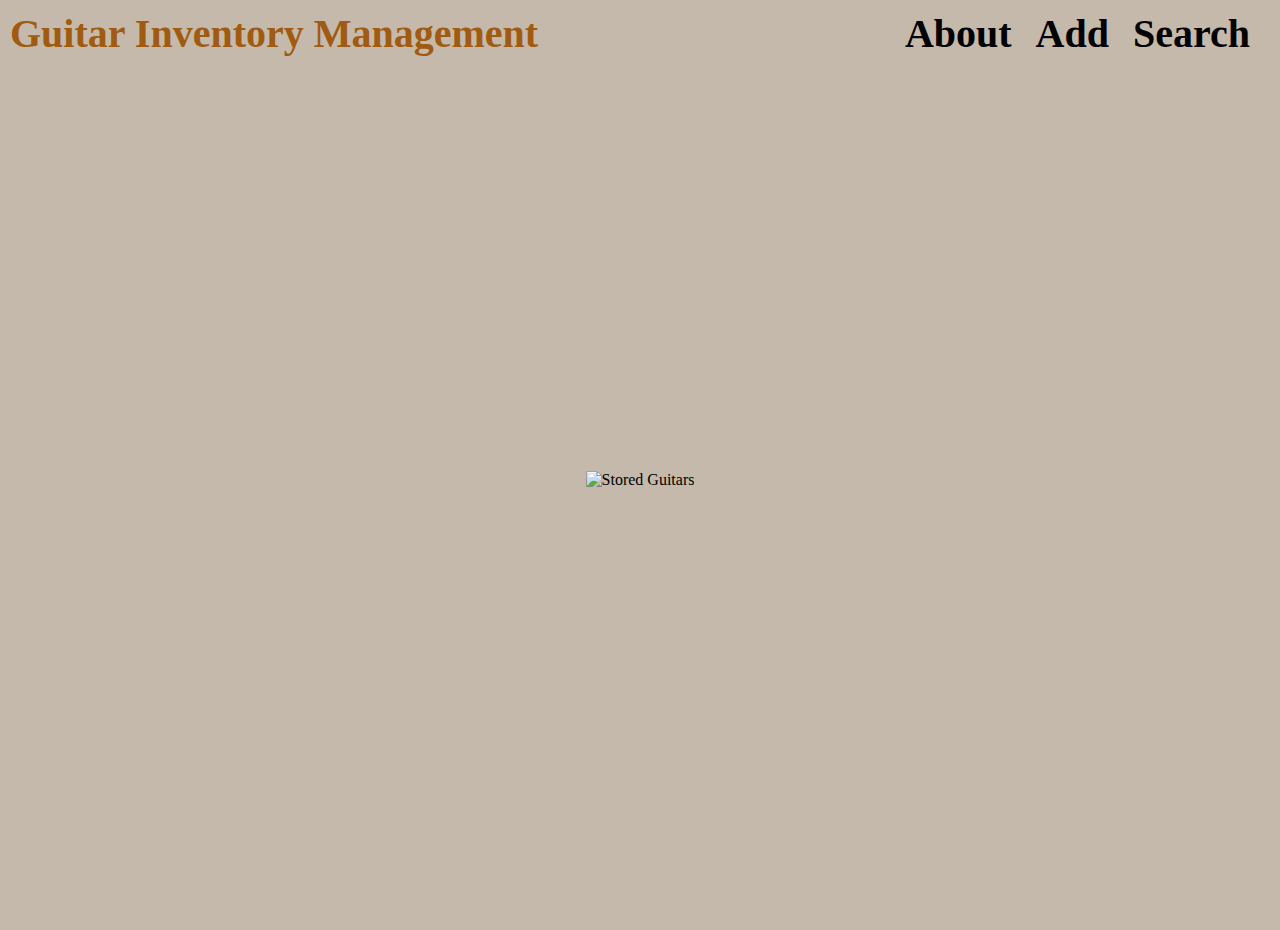
==== index.html @ 6e3b5aeb "first commit" ====
<!DOCTYPE html>
<html lang="en">
    <head>
        <link rel="stylesheet" href="index.css">
        <meta charset="UTF-8">
        <meta name="viewport" content="width=device-width, initial-scale=1.0">
        <title>Guitar Inventory Management</title>
    </head>
    <body>
        <div class="Header">
            <div class="HeaderHome">
                <a href="index.html">Guitar Inventory Management</a>
            </div>
            <div class="HeaderNav">
                <a href="about.html">About</a>
                <a href="add.html">Add</a>
                <a href="search.html">Search</a>
            </div>
        </div>

        <div class="ImageContainer">
            <img src="guitar_collection.jpg" alt="Stored Guitars">
        </div>
    </body>
</html>
---- index.css ----
body {
    background-color: rgb(196, 185, 171);
    margin: 0;
}

div.Header {
    position: relative;
    margin-top: 10px;
    margin-left: 10px;
    margin-right: 10px;
    padding: 10px;
}

div.HeaderHome {
    position: absolute;
    top: 0;
    left: 0;
}

div.HeaderHome a {
    color: rgb(161, 91, 16);
}

div.HeaderNav {
    position: absolute;
    top: 0;
    right: 0;
    float: left;
}

div.HeaderNav a {
    margin-right: 20px;
}

div.ImageContainer {
    display: flex;
    justify-content: center;
    align-items: center;
    height: 100vh;
}

div.AddContainer {
    display: flex;
    flex-direction: column;
    justify-content: center;
    align-items: center;
    height: 100vh;
    margin: 0;
    width: 100%;
}

div.TextContainer {
    margin-bottom: 10px;
    display: flex;
    align-items: center;
}

div.TextContainer label {
    font-size: 30px;
    font-weight: bold;
    margin-right: 5px;
    width: 200px;
}

div.TextContainer input {
    height: 40px;
    width: 500px;
    background-color:rgb(196, 185, 171);
    border-radius: 5px;
    padding: 8px;
    box-sizing: border-box;
}


input[type="text"] {
    font-size: 25px;
}

button {
    border-radius: 5px;
    height: 40px;
    width: 700px;
    border: none;
    background-color: rgb(212, 176, 128);
    font-size: 20px;
    font-weight: bold;
    cursor: pointer;
}

div.TableHolder{
    margin-top: 20px;
}

table {
    width: 100%;
    border-collapse: collapse;
    margin-bottom: 20px;
}

th, td {
    border: 1px solid #ffffff;
    padding: 8px;
    text-align: left;
}

th {
    background-color: #fffefe;
}

tr:hover {
    background-color: #fffbfb;
}

a {
    text-decoration: none;
    color: black;
    font-size: 40px;
    font-weight: bold;
}
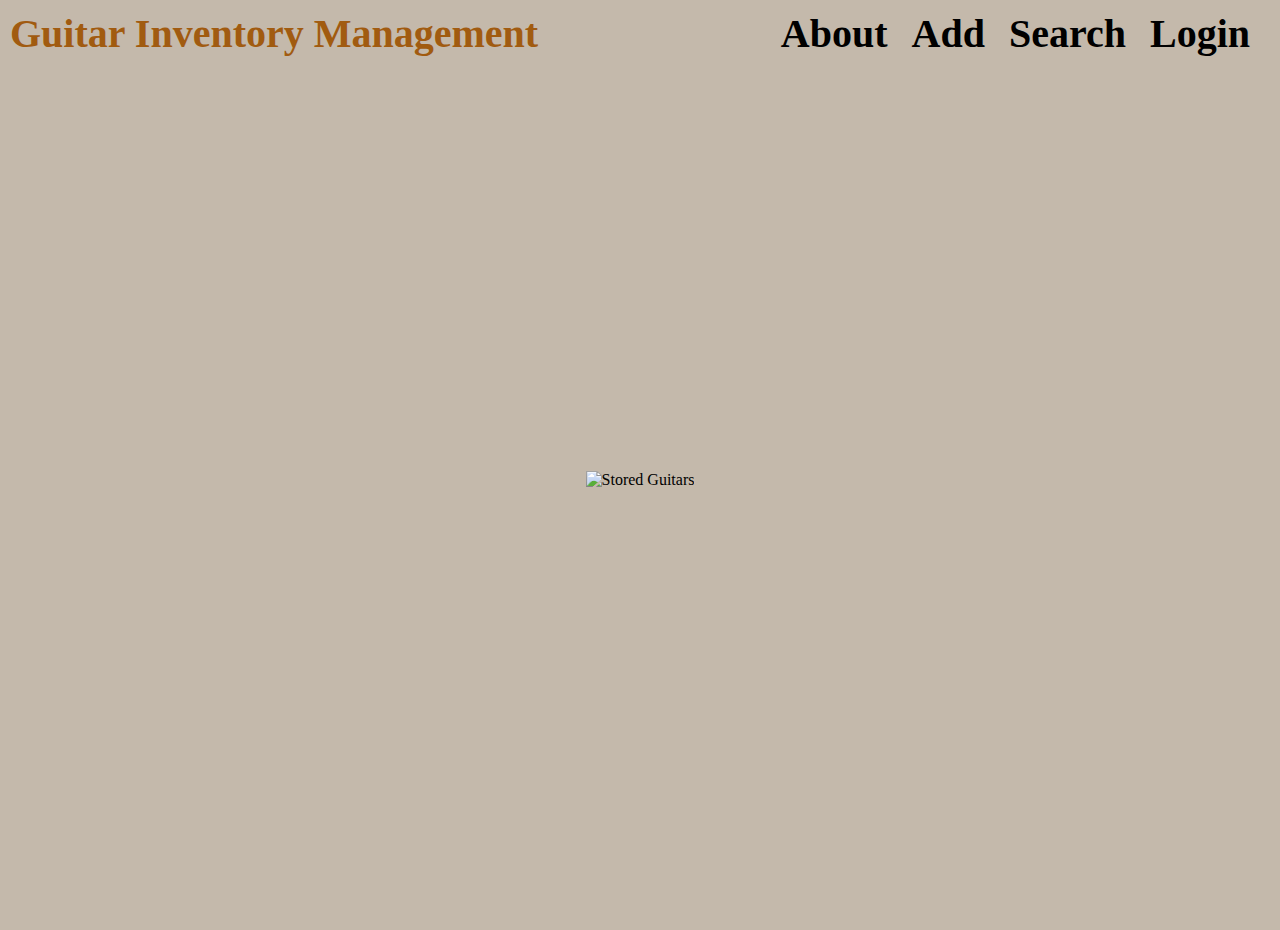
==== commit 208e826b: "hw8" ====
--- a/index.html
+++ b/index.html
@@ -15,6 +15,7 @@
                 <a href="about.html">About</a>
                 <a href="add.html">Add</a>
                 <a href="search.html">Search</a>
+                <a href="login.html">Login</a>
             </div>
         </div>
 
